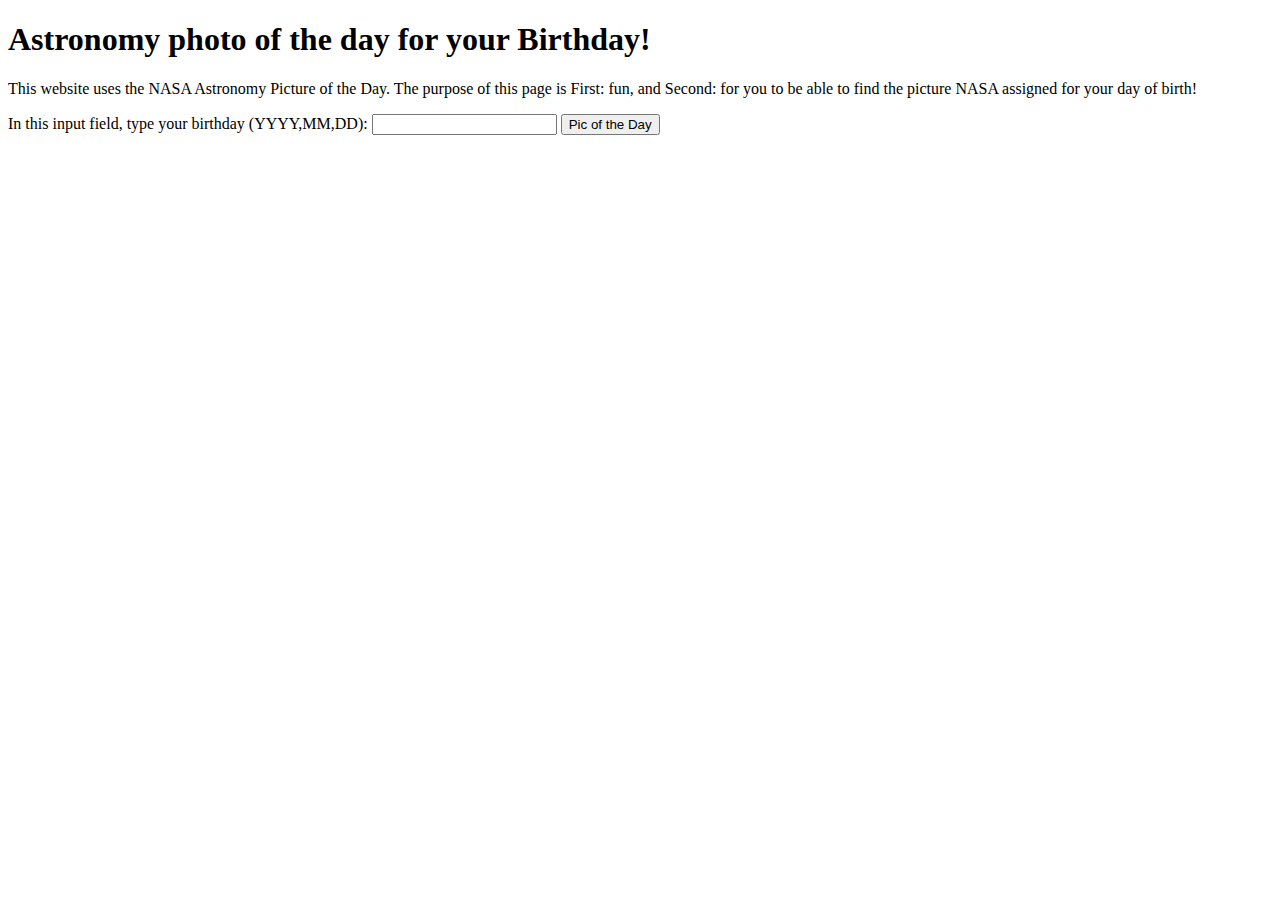
==== index.html @ adea8bb4 "Portfolio repository and push" ====
<!DOCTYPE html>
<html lang="en">
<head>
    <meta charset="UTF-8">
    <meta http-equiv="X-UA-Compatible" content="IE=edge">
    <meta name="viewport" content="width=device-width, initial-scale=1.0">
    <link href="https://cdn.jsdelivr.net/npm/bootstrap@5.0.0/dist/css/bootstrap.min.css" rel="stylesheet" integrity="sha384-wEmeIV1mKuiNpC+IOBjI7aAzPcEZeedi5yW5f2yOq55WWLwNGmvvx4Um1vskeMj0" crossorigin="anonymous">
    <title>Birthday Astronomy Photo</title>
</head>
<body>
    <h1>Astronomy photo of the day for your Birthday!</h1>
    <div class="wrapper">
        <form id="input">
            <p>
                This website uses the NASA Astronomy Picture of the Day. The purpose of this page is First: fun, and Second: for you to be able to find the picture NASA assigned for your day of birth!
            </p>
            <label for="birthday">In this input field, type your birthday (YYYY,MM,DD):</label>
            <input type="text" id="birthday" name="birthday">
            <button type="button" class="btn btn-outline-light">Pic of the Day</button>
        </form>
        <section>
            
            
        </section>
    </div>








    <script src="https://cdn.jsdelivr.net/npm/bootstrap@5.0.0/dist/js/bootstrap.bundle.min.js" integrity="sha384-p34f1UUtsS3wqzfto5wAAmdvj+osOnFyQFpp4Ua3gs/ZVWx6oOypYoCJhGGScy+8" crossorigin="anonymous"></script>
</body>
</html>
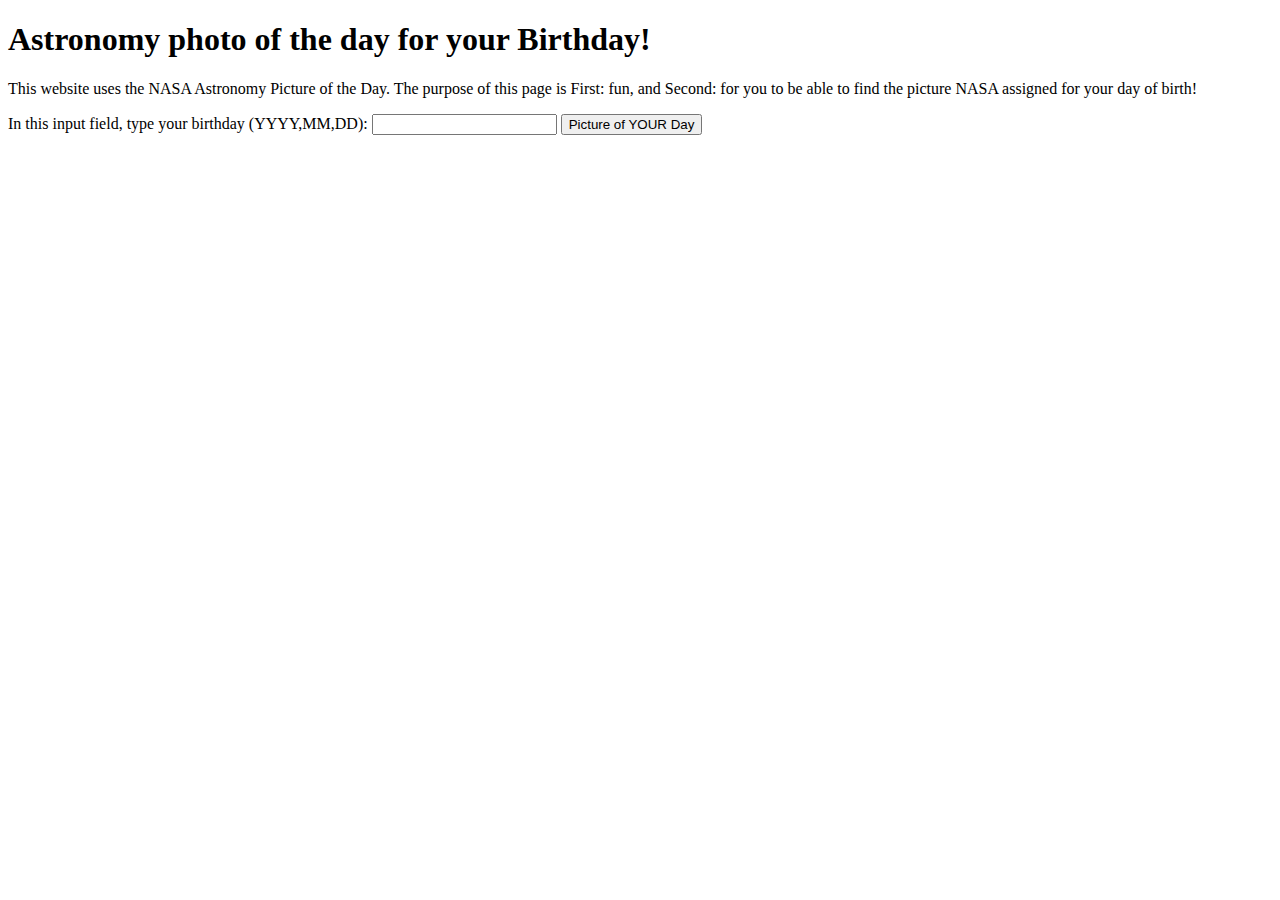
==== commit ab044aff: "push error fix" ====
--- a/index.html
+++ b/index.html
@@ -16,7 +16,7 @@
             </p>
             <label for="birthday">In this input field, type your birthday (YYYY,MM,DD):</label>
             <input type="text" id="birthday" name="birthday">
-            <button type="button" class="btn btn-outline-light">Pic of the Day</button>
+            <button type="button" class="btn btn-outline-light">Picture of YOUR Day</button>
         </form>
         <section>
             
@@ -30,7 +30,15 @@
 
 
 
+<!-- The core Firebase JS SDK is always required and must be listed first -->
+<script src="/__/firebase/8.6.1/firebase-app.js"></script>
 
+<!-- TODO: Add SDKs for Firebase products that you want to use
+     https://firebase.google.com/docs/web/setup#available-libraries -->
+<script src="/__/firebase/8.6.1/firebase-analytics.js"></script>
+
+<!-- Initialize Firebase -->
+<script src="/__/firebase/init.js"></script>
     <script src="https://cdn.jsdelivr.net/npm/bootstrap@5.0.0/dist/js/bootstrap.bundle.min.js" integrity="sha384-p34f1UUtsS3wqzfto5wAAmdvj+osOnFyQFpp4Ua3gs/ZVWx6oOypYoCJhGGScy+8" crossorigin="anonymous"></script>
 </body>
 </html>